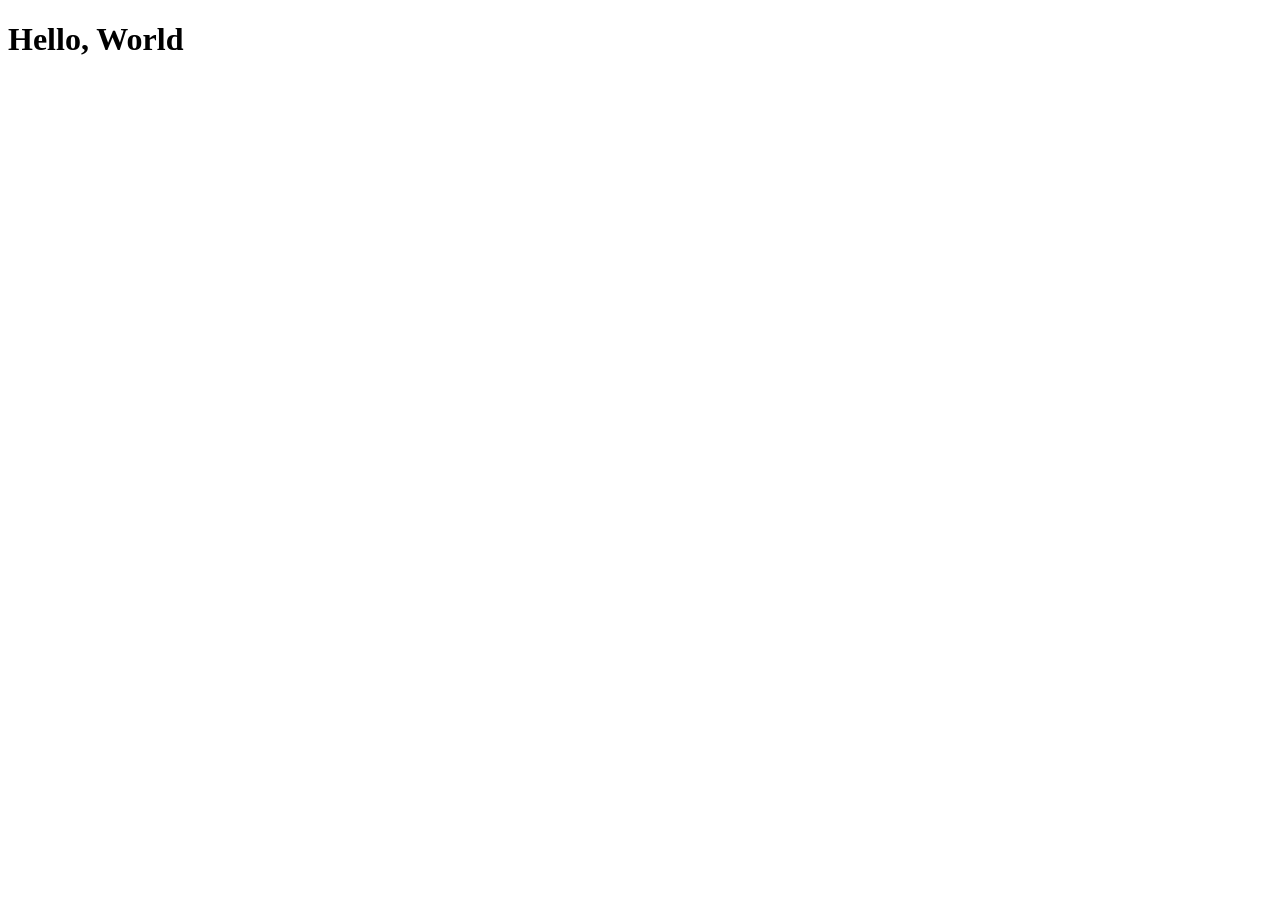
==== index.html @ 834875b3 "intial commit" ====
<!DOCTYPE html>
<html lang="en">
<head>
    <meta charset="UTF-8">
    <meta name="viewport" content="width=device-width, initial-scale=1.0">
    <title>Document</title>
</head>
<body>
    <h1>Hello, World</h1>
</body>
</html>
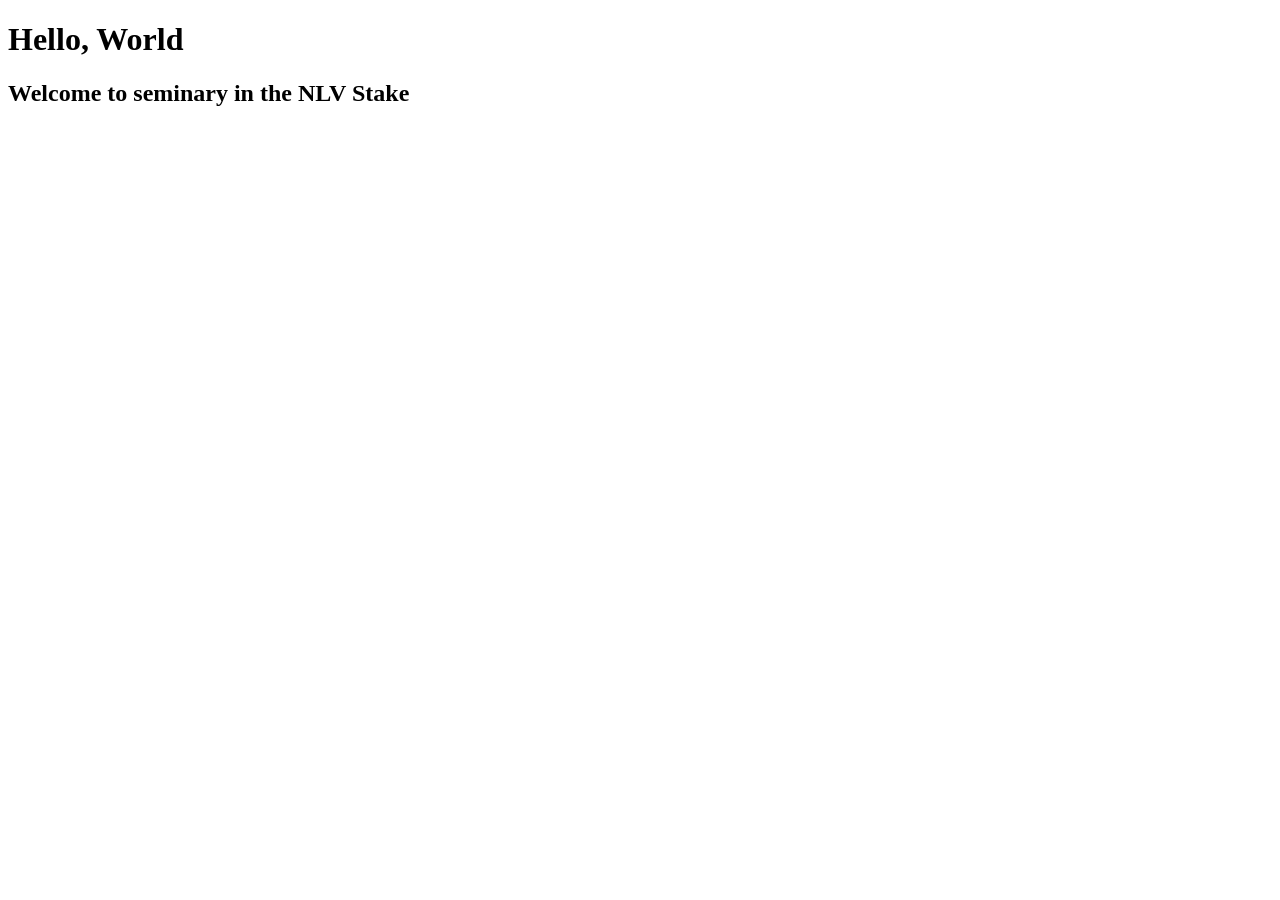
==== commit ac0a95a9: "First Change" ====
--- a/index.html
+++ b/index.html
@@ -7,5 +7,6 @@
 </head>
 <body>
     <h1>Hello, World</h1>
+    <h2>Welcome to seminary in the NLV Stake</h2>
 </body>
 </html>
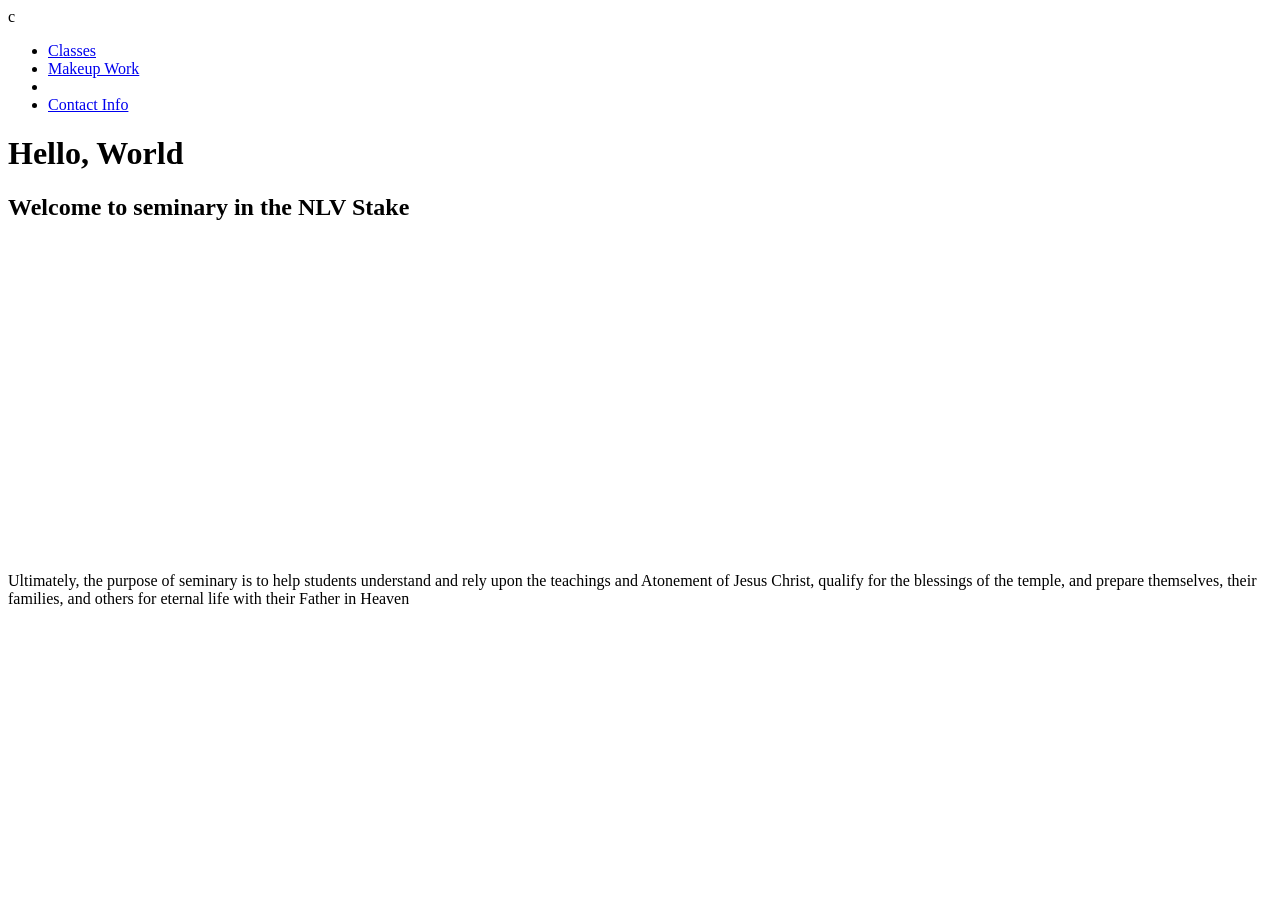
==== commit 36644f37: "Youtube video insertion, header links" ====
--- a/index.html
+++ b/index.html
@@ -1,4 +1,4 @@
-<!DOCTYPE html>
+c<!DOCTYPE html>
 <html lang="en">
 <head>
     <meta charset="UTF-8">
@@ -6,7 +6,21 @@
     <title>Document</title>
 </head>
 <body>
-    <h1>Hello, World</h1>
-    <h2>Welcome to seminary in the NLV Stake</h2>
+    <header>
+        <ul>
+            <li><a href="#">Classes</a></li>
+            <li><a href="#">Makeup Work</a><li>
+            <li><a href="#">Contact Info</a></li>
+        </ul>
+    </header>
+    <main>
+        <h1>Hello, World</h1>
+        <h2>Welcome to seminary in the NLV Stake</h2>
+        <iframe width="560" height="315" src="https://www.youtube.com/embed/4Q7VJi7y_6Q?si=y2TrZ8vJFQyLaVEL" title="YouTube video player" frameborder="0" allow="accelerometer; autoplay; clipboard-write; encrypted-media; gyroscope; picture-in-picture; web-share" referrerpolicy="strict-origin-when-cross-origin" allowfullscreen></iframe>
+        <p>Ultimately, the purpose of seminary is to help students understand and rely upon the teachings and Atonement of Jesus Christ, qualify for the blessings of the temple, and prepare themselves, their families, and others for eternal life with their Father in Heaven</p>
+    </main>
+    <footer>
+
+    </footer>
 </body>
 </html>
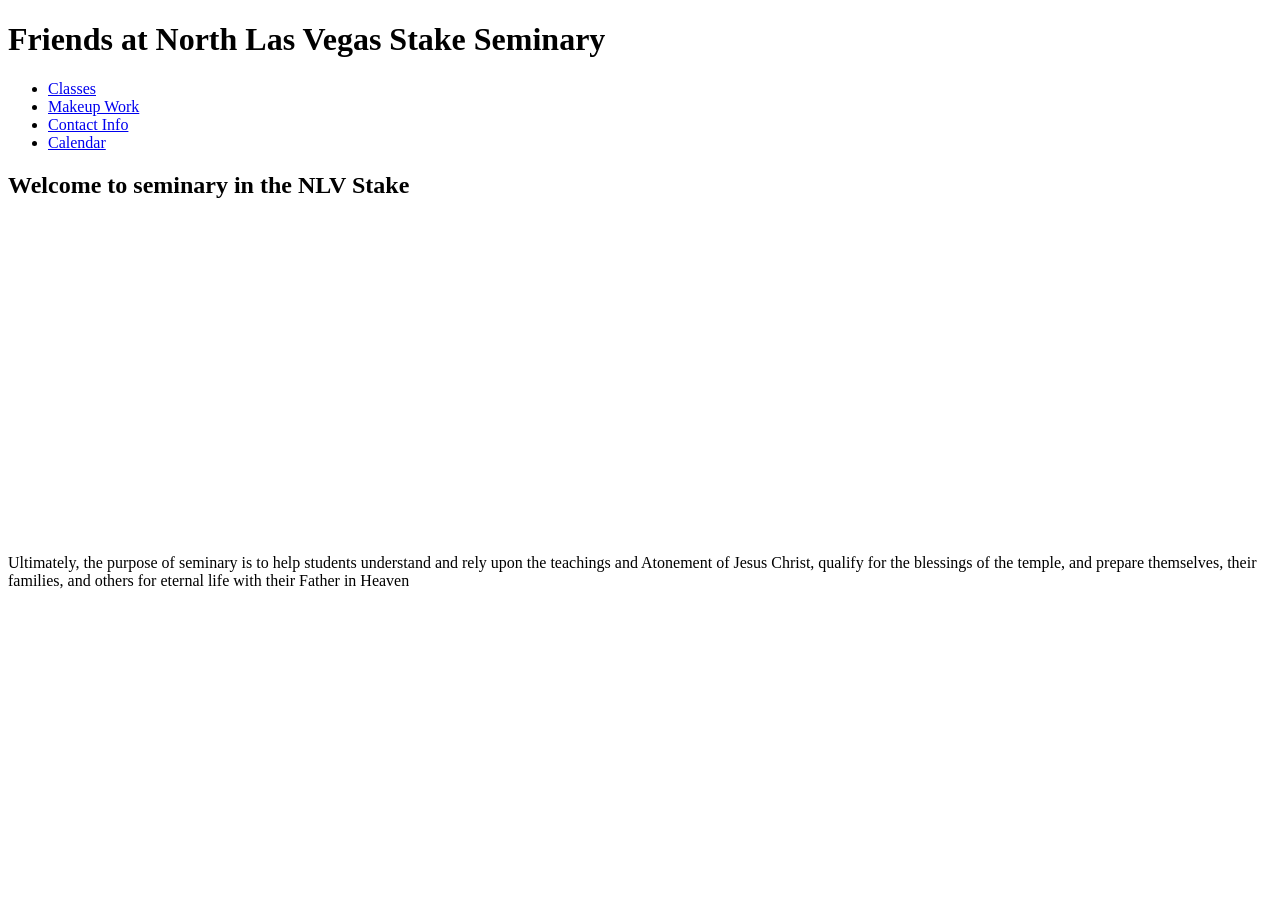
==== commit 6ca24fe8: "Link fixes" ====
--- a/index.html
+++ b/index.html
@@ -1,20 +1,24 @@
-c<!DOCTYPE html>
+<!DOCTYPE html>
 <html lang="en">
 <head>
     <meta charset="UTF-8">
     <meta name="viewport" content="width=device-width, initial-scale=1.0">
-    <title>Document</title>
+    <title>Seminary Website for the North Las Vegas Stake</title>
+    <meta name="author" content="Caden Watts">
+    <meta name="description" content="Website where the youth of the North Las Vegas Stake can go to find information pertaining to their seminary class.">
+    <link rel="stylesheet" href="styles/styles.css">
 </head>
 <body>
     <header>
+        <h1>Friends at North Las Vegas Stake Seminary</h1>
         <ul>
-            <li><a href="#">Classes</a></li>
-            <li><a href="#">Makeup Work</a><li>
-            <li><a href="#">Contact Info</a></li>
+            <li><a href="classes.html">Classes</a></li>
+            <li><a href="makeup-work.html">Makeup Work</a></li>
+            <li><a href="contact.html">Contact Info</a></li>
+            <li><a href="calendar.html">Calendar</a></li>
         </ul>
     </header>
     <main>
-        <h1>Hello, World</h1>
         <h2>Welcome to seminary in the NLV Stake</h2>
         <iframe width="560" height="315" src="https://www.youtube.com/embed/4Q7VJi7y_6Q?si=y2TrZ8vJFQyLaVEL" title="YouTube video player" frameborder="0" allow="accelerometer; autoplay; clipboard-write; encrypted-media; gyroscope; picture-in-picture; web-share" referrerpolicy="strict-origin-when-cross-origin" allowfullscreen></iframe>
         <p>Ultimately, the purpose of seminary is to help students understand and rely upon the teachings and Atonement of Jesus Christ, qualify for the blessings of the temple, and prepare themselves, their families, and others for eternal life with their Father in Heaven</p>
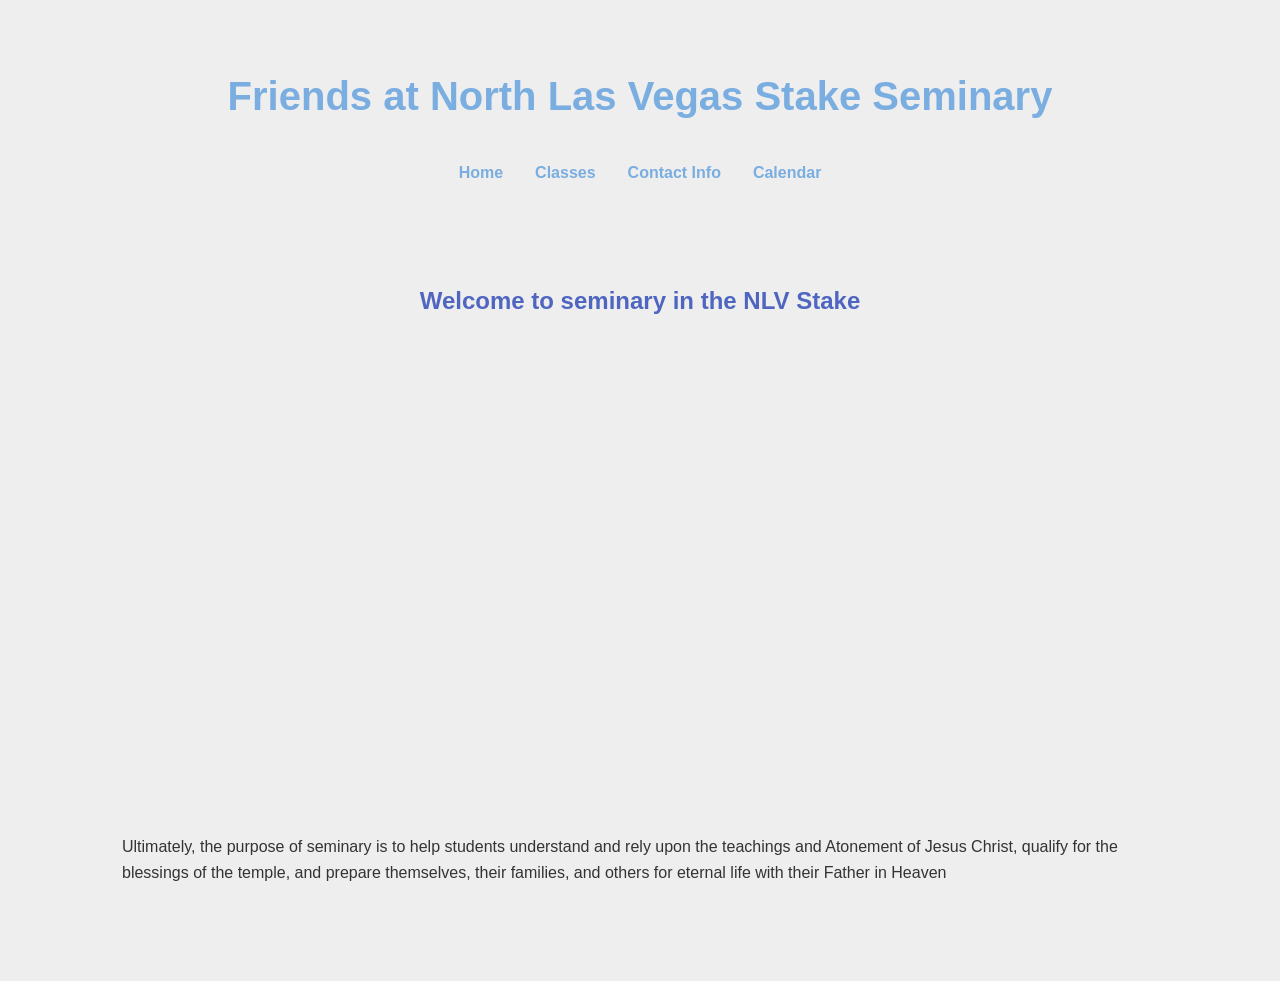
==== commit 0f8c542d: "Changes 8/1/2026" ====
--- a/index.html
+++ b/index.html
@@ -12,8 +12,9 @@
     <header>
         <h1>Friends at North Las Vegas Stake Seminary</h1>
         <ul>
+            <li><a href="index.html">Home</a></li>
             <li><a href="classes.html">Classes</a></li>
-            <li><a href="makeup-work.html">Makeup Work</a></li>
+            <!-- <li><a href="makeup-work.html">Makeup Work</a></li> -->
             <li><a href="contact.html">Contact Info</a></li>
             <li><a href="calendar.html">Calendar</a></li>
         </ul>
--- a/styles/styles.css
+++ b/styles/styles.css
@@ -0,0 +1,181 @@
+:root {
+    --Header-text: #7aade0;
+    --body-text: #4f66c0;
+    --background: #eee;
+    --accent: #4f66c0;
+    --border: #d8d8d8;
+    --surface: #fff;
+    --shadow: rgba(0,0,0,.08);
+    --max-width: 1100px;
+}
+
+*{
+    margin: 0;
+    padding: 0;
+    box-sizing: border-box;
+}
+
+body {
+    font-family: Arial, Helvetica, sans-serif;
+    background: var(--background);
+    color: #333;
+    line-height: 1.6;
+}
+
+main {
+    max-width: var(--max-width);
+    margin: auto;
+    padding: 2rem;
+}
+
+header {
+    /* background-color: ; */
+    text-align: center;
+    padding: 4rem 1rem;
+}
+
+header h1{
+    color: var(--Header-text);
+    font-size: 2.5rem;
+}
+
+header ul {
+    display: flex;
+    justify-content: center;
+    gap: 2rem;
+
+    list-style: none;
+    margin-top: 2rem;
+}
+
+header a {
+    text-decoration: none;
+    color: var(--Header-text);
+    font-weight: bold;
+    transition: .2s;
+}
+
+header a:hover {
+    color: var(--accent);
+}
+
+a {
+    text-decoration: none;
+    color: var(--Header-text);
+    font-weight: bold;
+    transition: .2s;
+}
+
+a:hover {
+    color: var(--accent);
+}
+
+h2 {
+    color: var(--body-text);
+    margin-bottom: 1rem;
+    text-align: center;
+}
+
+h3 {
+    color: var(--body-text);
+    margin-top: .5rem;
+}
+
+h4 {
+    margin-top: 1.25rem;
+}
+
+p {
+    margin: 1rem 0;
+}
+
+main > section,
+main > div {
+    background: var(--surface);
+    padding: 1.5rem;
+    margin: 2rem 0;
+    border: 1px solid var(--border);
+    border-radius: 8px;
+    box-shadow: 0 2px 8px var(--shadow);
+}
+
+iframe {
+    display: block;
+    width: 100%;
+    max-width: 800px;
+    margin: 2rem auto;
+    border: 0;
+}
+
+main > iframe[title="YouTube video player"]{
+    aspect-ratio: 16 / 9;
+    height: auto;
+}
+
+.image-container {
+    display: flex;
+    flex-wrap: wrap;
+    gap: 20px;
+}
+
+.image-container img {
+    width: calc(50% - 10px);
+    height: auto;
+}
+
+/* Contact page */
+.grid-container {
+    display: grid;
+    grid-template-columns: 1fr 1fr;
+    gap: 1.5rem;
+}
+
+.grid-item {
+    background: var(--surface);
+    padding: 1.5rem;
+    border: 1px solid var(--border);
+    border-radius: 8px;
+    text-align: center;
+    box-shadow: var(--shadow);
+}
+
+.grid-item p:first-child {
+    color: var(--body-text);
+    font-weight: bold;
+    font-size: 1.1rem;
+}
+
+.grid-item p:last-child {
+    overflow-wrap: anywhere;
+}
+
+/* Footer */
+footer {
+    min-height: 3rem;
+    text-align: center;
+    padding: 1.5rem;
+}
+
+@media (max-width: 768px) {
+    header {
+        padding: 2.5rem 1rem;
+    }
+
+    header h1 {
+        font-size: 2rem;
+    }
+
+    header ul {
+        flex-direction: flex;
+        align-items: center;
+        gap: .75rem;
+    }
+
+    main {
+        padding: 1rem;
+    }
+
+    .image-container img {
+        width: 100%;
+    }
+}
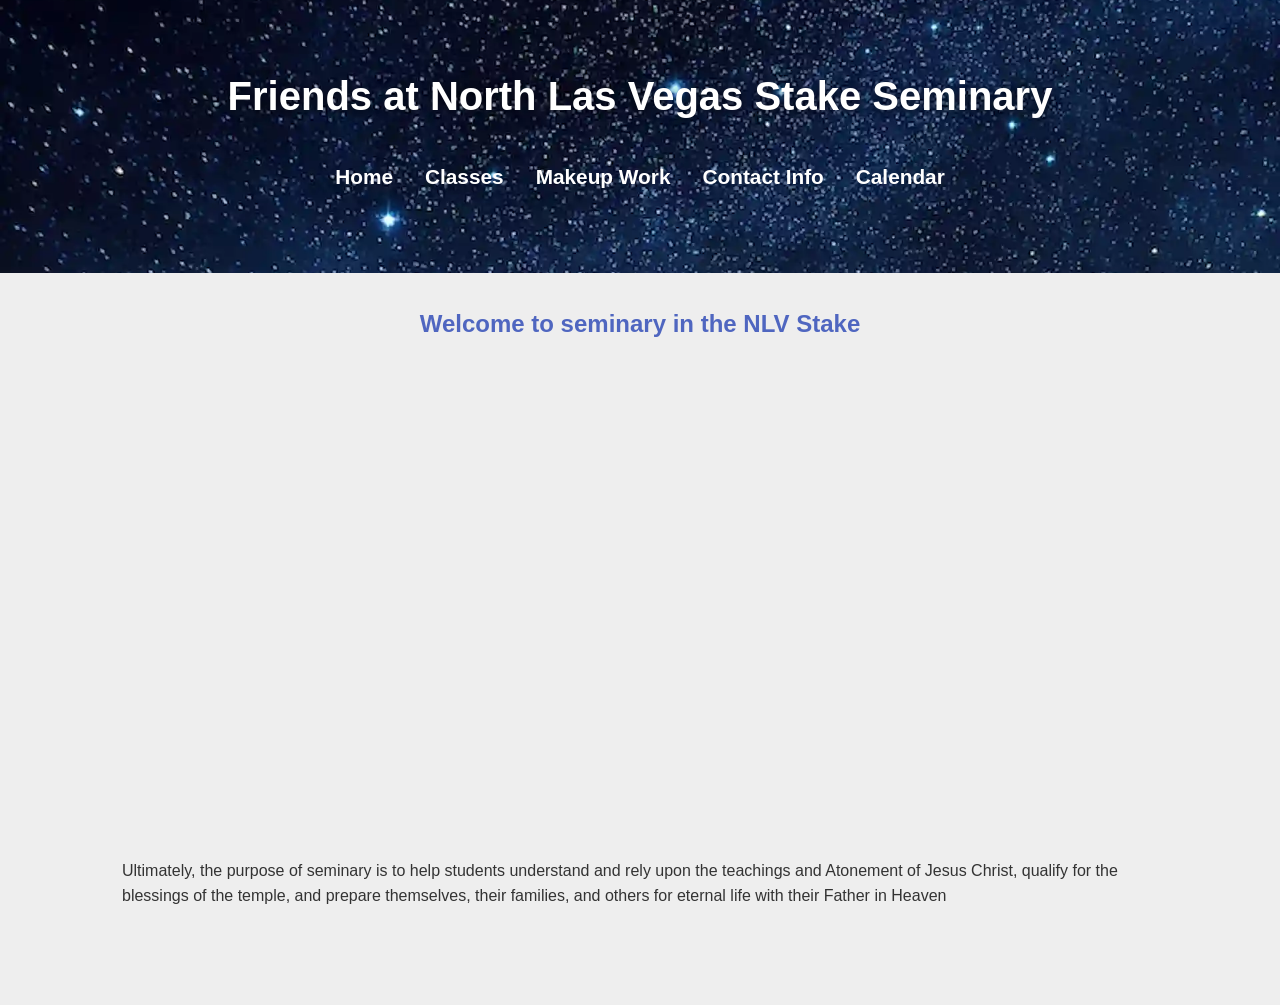
==== commit bd22f6ca: "Makeup work button added, json file added on" ====
--- a/index.html
+++ b/index.html
@@ -14,7 +14,7 @@
         <ul>
             <li><a href="index.html">Home</a></li>
             <li><a href="classes.html">Classes</a></li>
-            <!-- <li><a href="makeup-work.html">Makeup Work</a></li> -->
+            <li><a href="makeup-work.html">Makeup Work</a></li>
             <li><a href="contact.html">Contact Info</a></li>
             <li><a href="calendar.html">Calendar</a></li>
         </ul>
--- a/styles/styles.css
+++ b/styles/styles.css
@@ -1,5 +1,5 @@
 :root {
-    --Header-text: #7aade0;
+    --Header-text: #7bb0ff;
     --body-text: #4f66c0;
     --background: #eee;
     --accent: #4f66c0;
@@ -32,11 +32,19 @@
     /* background-color: ; */
     text-align: center;
     padding: 4rem 1rem;
+
+    background: linear-gradient(rgba(0,0,0,.35),rgba(0,0,0,.35)), url("../images/starry-night-sky.webp");
+    background-image: url("../images/starry-night-sky.webp");
+    background-size: cover;
+    background-position: center;
+    background-repeat: no-repeat;
 }
 
 header h1{
-    color: var(--Header-text);
+    color: white;
     font-size: 2.5rem;
+    margin-bottom: 2rem;
+    text-shadow: 0 2px 8px rgba(0,0,0,.5);
 }
 
 header ul {
@@ -46,12 +54,14 @@
 
     list-style: none;
     margin-top: 2rem;
+    padding-bottom: 1rem;
 }
 
 header a {
     text-decoration: none;
-    color: var(--Header-text);
-    font-weight: bold;
+    color: white;
+    font-weight: 800;
+    font-size: 1.3rem;
     transition: .2s;
 }
 
